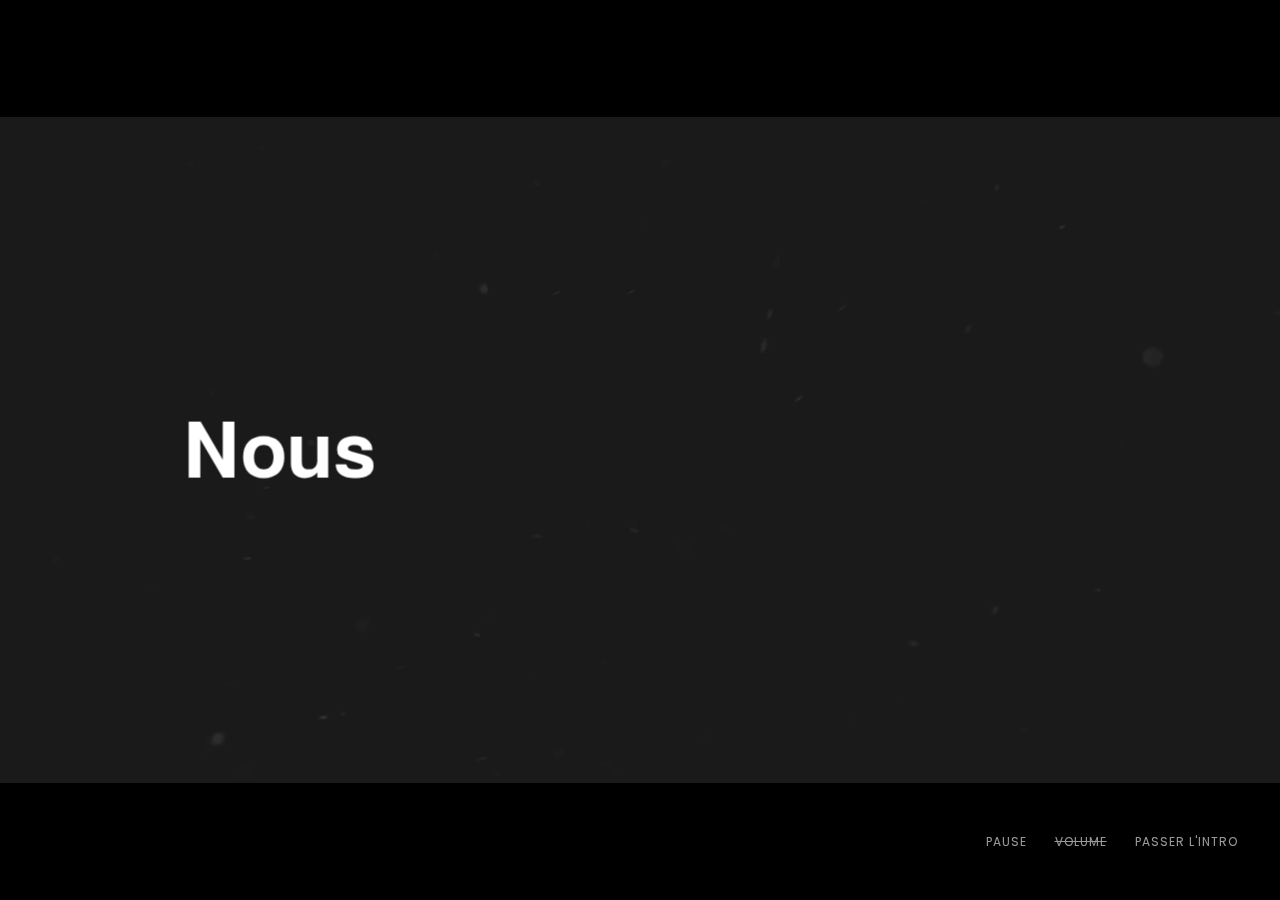
==== FTP/maintenance/index.html @ 2c8d6bbc "almost done only php contact left and links fb etc" ====
﻿<!DOCTYPE html>
<html lang="en">
<head>
<meta http-equiv="Content-Type" content="text/html; charset=UTF-8">
<meta http-equiv="X-UA-Compatible" content="IE=edge">
<meta name="viewport" content="width=device-width, user-scalable=no, initial-scale=1.0, minimum-scale=1.0, maximum-scale=1.0">
<meta name="description" content="Meta descriptions are HTML attributes that provide concise explanations of the contents of web pages. They should optimally be between 150-160 characters.">
<meta name="author" content="SvenCreations">

<!-- Touch icons for android and iOS (Bookmark icons) -->
<link rel="shortcut icon" sizes="196x196" href="images/icons/icon.png">
<link rel="apple-touch-icon" sizes="144x144" href="images/icons/touch-icon-iphone.png">
<link rel="apple-touch-icon" sizes="76x76" href="images/icons/touch-icon-ipad.png">
<link rel="apple-touch-icon" sizes="120x120" href="images/icons/touch-icon-iphone-retina.png">
<link rel="apple-touch-icon" sizes="152x152" href="images/icons/touch-icon-ipad-retina.png">

<!-- Schema.org markup for Google+ and facebook -->
<!-- <meta property="og:title" content="Sven">
<meta property="og:type" content="website" />
<meta property="og:url" content="http://your-website-url.com"/>
<meta property="og:image" content="Use images that are at least 1200 x 630 pixels for the best display on high resolution devices">
<meta property="og:description" content="Sven - Creative Coming Soon Template"> -->

<!-- Schema.org markup for twitter cards(summary_large_image) -->
<!-- <meta name="twitter:card" content="summary_large_image">
<meta name="twitter:site" content="@username">
<meta name="twitter:title" content="Title should be concise and will be truncated at 70 characters.">
<meta name="twitter:description" content="A description that concisely summarizes the content of the page, as appropriate for presentation within a Tweet. Do not re-use the title text as the description, or use this field to describe the general services provided by the website. Description text will be truncated at the word to 200 characters.">
<meta name="twitter:image" content="URL to a unique image representing the content of the page. Do not use a generic image such as your website logo, author photo, or other image that spans multiple pages. Images for this Card should be at least 280px in width, and at least 150px in height. Image must be less than 1MB in size."> -->

<title>CHRIXCODE</title>
<link href="https://maxcdn.bootstrapcdn.com/bootstrap/3.3.7/css/bootstrap.min.css" rel="stylesheet" type="text/css">
<link href="https://maxcdn.bootstrapcdn.com/font-awesome/4.7.0/css/font-awesome.min.css" rel="stylesheet" type="text/css">
<link href="css/combined/sven-essentials.min.css" rel="stylesheet" type="text/css">
<link href="css/combined/page-essentials.min.css" rel="stylesheet" type="text/css">
<link href="css/custom/index-local.css" rel="stylesheet" type="text/css">
<style type="text/css">

body { /* Primary Text Color */
    color: #FFF;
}
.scene-image img { /* To fix images being shown while preloading the teaser */
    opacity: 0;
    visibility: hidden;
}
.bg-white .lt-main { /* Alternating White BG Scenes - Text Color */
    color: #000;
}
.lt-main.tint-bl { /* Image Scene Text Color */
    color: #000;
}
</style>

<!-- HTML5 shim and Respond.js for IE8 support of HTML5 elements and media queries -->
<!--[if lt IE 9]>
<script src="https://oss.maxcdn.com/html5shiv/3.7.2/html5shiv.min.js"></script>
<script src="https://oss.maxcdn.com/respond/1.4.2/respond.min.js"></script>
<![endif]-->
</head>
<body class="generator">

<!-- =================================================================
Stomp - Typographic Intro Scenes
================================================================== -->
<div id="stomp-intro" class="sven-container" data-enable-sound="music/test13.mp3" data-redirect="ComingSoon/index.php" data-letterboxing="yes" data-secondary-bg="#FFF" data-secondary-tinge="#000" data-primary-tinge="#FFF">

	<div id="scene-1" class="sven-slide" data-scene-video="video/Particles.mp4" data-video-type="html5" data-video-loop="true" data-auto-stop-video="true">
		<div class="content-container">
			<h1 class="lt-main" data-sin="animation: stomp-fx1-in" data-sout="animation: stomp-fx1-out">
				Nous arrivons bientôt sur
			</h1>
		</div>
	</div>

	<div id="scene-2" class="sven-slide bg-white">
		<div class="content-container">
			<h1 class="lt-main" data-sin="animation: stomp-fx2-in" data-sout="animation: stomp-fx2-out">
				le WEB
			</h1>
		</div>
	</div>

	<div id="scene-3" class="sven-slide" data-freeze-time="0.12">
		<div class="content-container">
			<h1 class="lt-main" data-sin="animation: stomp-fx3-in">
				une
			</h1>
		</div>
	</div>

	<div id="scene-4" class="sven-slide">
		<div class="content-container">
			<h1 class="lt-main" data-sin="animation: stomp-fx4">
				Expérience<br>Unique
			</h1>
		</div>
	</div>

	<div id="scene-5" class="sven-slide">
		<div class="content-container">
			<h1 class="lt-main" data-sin="animation: stomp-fx5-in" data-sout="animation: stomp-fx5-out">
				qui
			</h1>
		</div>
	</div>

	<div id="scene-6" class="sven-slide bg-white">
		<div class="content-container">
			<h1 class="lt-main" data-sin="animation: stomp-fx6-in">
				vous
			</h1>
		</div>
	</div>

	<div id="scene-7" class="sven-slide bg-white">
		<div class="content-container">
			<h1 class="lt-main" data-sin="animation: stomp-fx7" >
				lance<br>à<br>créer
			</h1>
		</div>
	</div>

	<div id="scene-8" class="sven-slide">
		<div class="content-container">
			<h1 class="lt-main" data-sin="animation: stomp-fx5-in" data-sout="animation: stomp-fx8-out">
				votre
			</h1>
		</div>
	</div>

	<div id="scene-9" class="sven-slide" data-freeze-time="0.24">
		<div class="content-container">
			<h1 class="lt-main" data-sin="animation: stomp-fx9-in">
				Site Internet avec un Design
			</h1>
		</div>
	</div>

	<div id="scene-10" class="sven-slide bg-white">
		<div class="content-container">
			<h1 class="lt-main font2x" data-sin="animation: stomp-fx10-in" data-sout="animation: stomp-fx10-out">
				totalement
			</h1>
		</div>
	</div>

	<div id="scene-11" class="sven-slide">
		<div class="content-container">
			<h1 class="lt-main" data-sin="animation: stomp-fx11-in" data-sout="animation: stomp-fx11-out">
				refait!
			</h1>
		</div>
	</div>

	<div id="scene-12" class="sven-slide">
		<div class="content-container">
			<h1 class="lt-main" data-sin="animation: stomp-fx12">
				Bénéficiez<br>d'un<br>accompagnement
			</h1>
		</div>
	</div>

	<div id="scene-13" class="sven-slide">
		<div class="content-container">
			<h1 class="lt-main" data-sin="animation: stomp-fx13-in" data-sout="animation: stomp-fx13-out">
				tout
			</h1>
		</div>
	</div>

	<div id="scene-14" class="sven-slide bg-white">
		<div class="content-container">
			<h1 class="lt-main" data-sin="animation: stomp-fx14-in" data-sout="animation: stomp-fx14-out">
				au
			</h1>
		</div>
	</div>

	<div id="scene-15" class="sven-slide">
		<div class="content-container">
			<h1 class="lt-main" data-sin="animation: stomp-fx4">
				long<br>de
			</h1>
		</div>
	</div>

	<div id="scene-16" class="sven-slide">
		<div class="content-container">
			<h1 class="lt-main" data-sin="animation: stomp-fx16-in" data-sout="animation: stomp-fx16-out">
				votre
			</h1>
		</div>
	</div>

	<div id="scene-18" class="sven-slide bg-white" data-freeze-time="0.04">
		<div class="content-container">
			<h1 class="lt-main font2x" data-sin="animation: stomp-fx18-in">
				projet!
			</h1>
		</div>
	</div>

	<div id="scene-19" class="sven-slide" data-freeze-time="0.08">
		<div class="content-container">
			<h1 class="lt-main font2x" data-sin="animation: stomp-fx19-in">
				Logo
			</h1>
		</div>
	</div>

	<div id="scene-20" class="sven-slide">
		<div class="content-container">
			<h1 class="lt-main" data-sin="animation: stomp-fx20">
				Flyers<br>Référencement Web
			</h1>
		</div>
	</div>

	<div id="scene-21" class="sven-slide" data-freeze-time="0.08">
		<div class="content-container">
			<h1 class="lt-main" data-sin="animation: stomp-fx21-in">
				Une communauté
			</h1>
		</div>
	</div>

	<div id="scene-22" class="sven-slide">
		<div class="content-container">
			<h1 class="lt-main" data-sin="animation: stomp-fx22">
				de<br>web
			</h1>
		</div>
	</div>

	<div id="scene-23" class="sven-slide" data-freeze-time="0.08">
		<div class="content-container">
			<h1 class="lt-main" data-sin="animation: stomp-fx23-in">
				Manager
			</h1>
		</div>
	</div>

	<div id="scene-24" class="sven-slide">
		<div class="content-container">
			<h1 class="lt-main" data-sin="animation: stomp-fx24">
				vous<br>guide<br>vers<br>la<br>création
			</h1>
		</div>
	</div>

	<div id="scene-25" class="sven-slide" data-trans="none" data-pursue-video="yes" data-scene-image="images/local/scene-25.jpg" data-freeze-time="0.04">
		<div class="content-container">
			<h1 class="lt-main font2x tint-bl" data-sin="animation: stomp-fx25-in">
				Facebook
			</h1>
		</div>
	</div>

	<div id="scene-26" class="sven-slide" data-freeze-time="0.08">
		<div class="content-container">
			<h1 class="lt-main font2x" data-sin="animation: stomp-fx26-in">
				et
			</h1>
		</div>
	</div>

	<div id="scene-27" class="sven-slide">
		<div class="content-container">
			<h1 class="lt-main" data-sin="animation: stomp-fx27">
				Instragram<br>
			</h1>
		</div>
	</div>

	<div id="scene-28" class="sven-slide" data-freeze-time="0.04">
		<div class="content-container">
			<h1 class="lt-main font2x" data-sin="animation: stomp-fx28-in">
				ne
			</h1>
		</div>
	</div>

	<div id="scene-29" class="sven-slide" data-freeze-time="0.08">
		<div class="content-container">
			<h1 class="lt-main font2x" data-sin="animation: stomp-fx29-in">
				tartez
			</h1>
		</div>
	</div>

	<div id="scene-30" class="sven-slide">
		<div class="content-container">
			<h1 class="lt-main" data-sin="animation: stomp-fx30">
				pas!<br>Vous
			</h1>
		</div>
	</div>

	<div id="scene-31" class="sven-slide" data-freeze-time="0.08">
		<div class="content-container">
			<h1 class="lt-main" data-sin="animation: stomp-fx31-in">
				Les
			</h1>
		</div>
	</div>

	<div id="scene-32" class="sven-slide">
		<div class="content-container">
			<h1 class="lt-main" data-sin="animation: stomp-fx32">
				Entrepreneurs<br>On<br>vous<br>aide
			</h1>
		</div>
	</div>

	<div id="scene-33" class="sven-slide" data-freeze-time="0.04">
		<div class="content-container">
			<h1 class="lt-main font2x" data-sin="animation: stomp-fx33-in">
				à
			</h1>
		</div>
	</div>

	<div id="scene-34" class="sven-slide" data-freeze-time="0.08">
		<div class="content-container">
			<h1 class="lt-main font2x" data-sin="animation: stomp-fx34-in">
				gérer
			</h1>
		</div>
	</div>

	<div id="scene-35" class="sven-slide">
		<div class="content-container">
			<h1 class="lt-main" data-sin="animation: stomp-fx35">
				votre
			</h1>
		</div>
	</div>

	<div id="scene-36" class="sven-slide" data-freeze-time="0.04">
		<div class="content-container">
			<h1 class="lt-main" data-sin="animation: stomp-fx36-in">
				Comptabilité
			</h1>
		</div>
	</div>

	<div id="scene-37" class="sven-slide bg-white">
		<div class="content-container">
			<h1 class="lt-main" data-sin="animation: stomp-fx37-in" data-sout="animation: stomp-fx37-out">
				en vous proposons des
			</h1>
		</div>
	</div>

	<div id="scene-38" class="sven-slide" data-freeze-time="0.12">
		<div class="content-container">
			<h1 class="lt-main" data-sin="animation: stomp-fx38-in">
				Sites
			</h1>
		</div>
	</div>

	<div id="scene-39" class="sven-slide">
		<div class="content-container">
			<h1 class="lt-main" data-sin="animation: stomp-fx39">
				de<br>Gestions
			</h1>
		</div>
	</div>

	<div id="scene-40" class="sven-slide bg-white">
		<div class="content-container">
			<h1 class="lt-main" data-sin="animation: stomp-fx40">
				et
			</h1>
		</div>
	</div>

	<div id="scene-41" class="sven-slide">
		<div class="content-container">
			<h1 class="lt-main" data-sin="animation: stomp-fx41-in">
				de
			</h1>
		</div>
	</div>

	<div id="scene-42" class="sven-slide bg-white">
		<div class="content-container">
			<h1 class="lt-main font2x" data-sin="animation: stomp-fx42-in">
				Logiciel
			</h1>
		</div>
	</div>

	<div id="scene-43" class="sven-slide" data-freeze-time="0.08">
		<div class="content-container">
			<h1 class="lt-main font2x" data-sin="animation: stomp-fx26-in">
				d'encaissement.
			</h1>
		</div>
	</div>

	<div id="scene-44" class="sven-slide">
		<div class="content-container">
			<h1 class="lt-main" data-sin="animation: stomp-fx44">
				Alors,<br>vous<br>êtes<br>prêt<br>?
			</h1>
		</div>
	</div>

	<div id="scene-45" class="sven-slide" data-freeze-time="0.04">
		<div class="content-container">
			<h1 class="lt-main" data-sin="animation: stomp-fx45-in">
				On
			</h1>
		</div>
	</div>

	<div id="scene-46" class="sven-slide" data-freeze-time="0.04">
		<div class="content-container">
			<h1 class="lt-main" data-sin="animation: stomp-fx46-in">
				vous
			</h1>
		</div>
	</div>

	<div id="scene-47" class="sven-slide bg-white">
		<div class="content-container">
			<h1 class="lt-main font2x" data-sin="animation: stomp-fx47">
				lance<br>dans<br>une
			</h1>
		</div>
	</div>

	<div id="scene-48" class="sven-slide" data-freeze-time="0.12">
		<div class="content-container">
			<h1 class="lt-main" data-sin="animation: stomp-fx48-in">
				Aventure
			</h1>
		</div>
	</div>

	<div id="scene-49" class="sven-slide">
		<div class="content-container">
			<h1 class="lt-main" data-sin="animation: stomp-fx49">
				Inoubliable
			</h1>
		</div>
	</div>

	<div id="scene-50" class="sven-slide">
		<div class="content-container">
			<h1 class="lt-main font2x" data-sin="animation: stomp-fx50-in">
				tout
			</h1>
		</div>
	</div>

	<div id="scene-51" class="sven-slide bg-white" data-freeze-time="0.04">
		<div class="content-container">
			<h1 class="lt-main font4x" data-sin="animation: stomp-fx51-in">
				en
			</h1>
		</div>
	</div>

	<div id="scene-52" class="sven-slide">
		<div class="content-container">
			<h1 class="lt-main font2x" data-sin="animation: stomp-fx52-in">
				restons
			</h1>
		</div>
	</div>

	<div id="scene-53" class="sven-slide">
		<div class="content-container">
			<h1 class="lt-main" data-sin="animation: stomp-fx53">
				disposé
			</h1>
		</div>
	</div>

	<div id="scene-54" class="sven-slide" data-freeze-time="0.04">
		<div class="content-container">
			<h1 class="lt-main" data-sin="animation: stomp-fx54-in">
				et
			</h1>
		</div>
	</div>

	<div id="scene-55" class="sven-slide bg-white" data-freeze-time="0.04">
		<div class="content-container">
			<h1 class="lt-main font2x" data-sin="animation: stomp-fx55-in">
				à
			</h1>
		</div>
	</div>

	<div id="scene-56" class="sven-slide" data-freeze-time="0.04">
		<div class="content-container">
			<h1 class="lt-main" data-sin="animation: stomp-fx56-in">
				l'écoute!
			</h1>
		</div>
	</div>

	<div id="scene-57" class="sven-slide" data-freeze-time="0.04">
		<div class="content-container">
			<h1 class="lt-main" data-sin="animation: stomp-fx57-in">
				Maintenant
			</h1>
		</div>
	</div>

	<div id="scene-58" class="sven-slide" data-freeze-time="0.04">
		<div class="content-container">
			<h1 class="lt-main" data-sin="animation: stomp-fx58-in">
				Restons
			</h1>
		</div>
	</div>

	<div id="scene-59" class="sven-slide" data-freeze-time="0.04">
		<div class="content-container">
			<h1 class="lt-main" data-sin="animation: stomp-fx59-in">
				Tous
			</h1>
		</div>
	</div>

	<div id="scene-60" class="sven-slide bg-white" data-freeze-time="0.04">
		<div class="content-container">
			<h1 class="lt-main font2x" data-sin="animation: stomp-fx60-in">
				Connectés
			</h1>
		</div>
	</div>

	<div id="scene-61" class="sven-slide bg-white" data-freeze-time="0.04">
		<div class="content-container">
			<h1 class="lt-main" data-sin="animation: stomp-fx61-in">
				Sur
			</h1>
		</div>
	</div>

	<div id="scene-62" class="sven-slide" data-freeze-time="0.04">
		<div class="content-container">
			<h1 class="lt-main" data-sin="animation: stomp-fx62-in">
				le
			</h1>
		</div>
	</div>

	<div id="scene-63" class="sven-slide bg-white" data-freeze-time="0.04">
		<div class="content-container">
			<h1 class="lt-main font2x" data-sin="animation: stomp-fx63-in">
				WEB
			</h1>
		</div>
	</div>

	<div id="scene-64" class="sven-slide" data-freeze-time="0.04">
		<div class="content-container">
			<h1 class="lt-main" data-sin="animation: stomp-fx61-in">
				la
			</h1>
		</div>
	</div>

	<div id="scene-65" class="sven-slide bg-white" data-freeze-time="0.04">
		<div class="content-container">
			<h1 class="lt-main" data-sin="animation: stomp-fx62-in">
				Solution
			</h1>
		</div>
	</div>

	<div id="scene-66" class="sven-slide">
		<div class="content-container">
			<h1 class="lt-main font2x" data-sin="animation: stomp-fx66-in">
                    <img class="tf-logo" src="images/test.png" alt="RyzenCode"/>
			</h1>
		</div>
	</div>

</div>

<!-- =================================================================
Splash page content (If autostart is set to false)
================================================================== -->
<div class="splash-page abs-fs vflow bg-cover">
	<div class="sven-scene halign-center">
		<div class="centered center-center">
			<p>Develop by .CXC</p>
			<p style="margin-bottom: 0"><a class="st-btn btn-fill play-button"></a></p>
		</div>
	</div>
</div>

<!-- =================================================================
Preloader Instance
================================================================== -->
<div class="loader-container">
	<div class="abs-center">
		<div class="sk-double-bounce">
			<div class="sk-child sk-double-bounce1"></div>
			<div class="sk-child sk-double-bounce2"></div>
		</div>
	</div>
	<div class="sound-info text-center">
		<p><img src="images/sound.png" alt="Enable Sound" width="32" height="32"/><br/>Appuyez/Cliquez n'importe où pour précharger le son <br/> pour une expérience optimale</p>
	</div>
</div>

<!-- =================================================================
Player Controls (Footer)
================================================================== -->
<div class="pl-wrapper vflow">
	<div class="pl-controls">
		<ul>
			<li><a class="pl-play">JOUER</a></li>
			<li><a class="pl-sound">VOLUME</a></li>
			<li><a class="pl-skip">PASSER L'INTRO</a></li>
		</ul>
	</div>
</div>


<!-- =================================================================
Compiled JS plugins
================================================================== -->
<script src="https://ajax.googleapis.com/ajax/libs/jquery/1.12.4/jquery.min.js"></script>
<script src="https://maxcdn.bootstrapcdn.com/bootstrap/3.3.7/js/bootstrap.min.js"></script>
<script src="js/combined/html5-video.min.js"></script>
<script src="js/combined/sven-essentials.min.js"></script>
<script src="js/combined/stomp-motion.min.js"></script>
<script src="js/main-redirect.js"></script>


</body>
</html>
---- FTP/maintenance/css/combined/sven-essentials.min.css ----
#big-video-wrap{overflow:hidden;position:fixed;height:100%;width:100%;top:0;left:0;opacity:1}#big-video-vid,#big-video-image{position:absolute}#big-video-control-container{position:fixed;bottom:0;padding:10px;width:100%;background:rgba(0,0,0,.25);-webkit-transition-duration:.6s;-moz-transition-duration:.6s;-ms-transition-duration:.6s;-o-transition-duration:.6s;transition-duration:.6s}#big-video-control{width:100%;height:16px;position:relative}#big-video-control-middle{margin:0 56px 0 24px}#big-video-control-bar{width:100%;height:16px;position:relative;cursor:pointer}#big-video-control-progress{position:absolute;top:7px;height:3px;width:0;background:#fff}#big-video-control-track{position:absolute;top:8px;height:1px;width:100%;background:#fff}#big-video-control-bound-left{left:0}#big-video-control-bound-right{right:-1px}#big-video-control-track .ui-slider-handle{opacity:0}#big-video-control-playhead{left:30%}#big-video-control-play{position:absolute;top:0;left:0;height:16px;width:16px;background-image:url('bigvideo.png')}#big-video-control-timer{position:absolute;top:1px;right:0;color:#fff;font-size:11px}#big-video-control-playhead,#big-video-control-bound-left,#big-video-control-bound-right{position:absolute;top:0;height:16px;width:1px;background:#fff}#big-video-control .ui-slider-handle{border-left:solid 1px #fff;width:16px;height:16px;position:absolute;top:-8px}.transparent{-ms-filter:"alpha(opacity=0)";filter:alpha(opacity=0);-moz-opacity:0;-khtml-opacity:0;opacity:0}.vjs-big-play-button,.vjs-error-display,.vjs-control-bar,.vjs-hidden,.vjs-caption-settings{display:none!important}.abs-fs{position:absolute;top:0;left:0;overflow:hidden;width:100%;height:100%;padding:0;margin:0;background:none transparent}.abs-center{position:absolute;top:50%;left:50%;-ms-transform:translate(-50%,-50%);-webkit-transform:translate(-50%,-50%);-moz-transform:translate(-50%,-50%);-o-transform:translate(-50%,-50%);transform:translate(-50%,-50%)}.abs-vcenter{position:absolute;top:50%;left:0;-ms-transform:translateY(-50%);-webkit-transform:translateY(-50%);-moz-transform:translateY(-50%);-o-transform:translateY(-50%);transform:translateY(-50%)}.bg-cover{background-position:center center;background-repeat:no-repeat;-webkit-background-size:cover;-moz-background-size:cover;-o-background-size:cover;background-size:cover}.gpu-hack{-webkit-perspective:1000px;-moz-perspective:1000px;perspective:1000px;-webkit-transform:translateZ(0);-moz-transform:translateZ(0);transform:translateZ(0);-webkit-backface-visibility:hidden;-moz-backface-visibility:hidden;backface-visibility:hidden}#preloadjs-container{left:0;bottom:0}.tof-fix::before{content:"";display:block;margin-left:-100%}.tof-fix::after{content:"";display:block;margin-right:-100%}.sven-wrapper{z-index:0}.sven-wrapper,.sven-container{position:relative;overflow:hidden;width:100%;height:100%;padding:0;margin:0}.sven-container{z-index:2}.black-bg{z-index:4;opacity:0;visibility:hidden;background:none #000}.color-wrapper{z-index:-2}.sven-slide{position:relative;z-index:1;width:100%;height:100%;visibility:hidden}.sven-scene{position:relative;z-index:2;width:100%;height:100%;text-align:center;white-space:nowrap}.sven-scene:before{content:'';display:inline-block;height:100%;margin-right:-0.25em;vertical-align:middle}.centered{position:relative;z-index:1;display:inline-block;max-width:80%;vertical-align:middle}.halign-left{text-align:left}.halign-right{text-align:right}.halign-center{text-align:center}.content-container{position:relative;visibility:hidden;white-space:normal;-webkit-backface-visibility:hidden;-moz-backface-visibility:hidden;backface-visibility:hidden}.single-image,.scene-image{position:absolute!important}.scene-image>*{-webkit-backface-visibility:hidden;-moz-backface-visibility:hidden;backface-visibility:hidden;-webkit-perspective:1000px;-moz-perspective:1000px;perspective:1000px;outline:1px solid transparent}.scene-image img{width:100%;height:100%;object-fit:cover;object-position:50% 50%}.slideshow-wrapper{z-index:0}.video-wrapper{z-index:-1}.YTPOverlay,.bv-overlay{opacity:.3;background:none #000}.preview-image{opacity:0;visibility:hidden}#big-video-wrap{visibility:hidden}.mbYTP_wrapper{opacity:0;-webkit-transition:opacity 2s!important;-moz-transition:opacity 2s!important;-o-transition:opacity 2s!important;transition:opacity 2s!important}.splash-wrapper{z-index:5}.splash-page{display:none}.right-bottom,.bottom-right{right:2%;bottom:7%;vertical-align:bottom}.right-top,.top-right{right:2%;top:7%;vertical-align:top}.right-center,.center-right{right:2%;vertical-align:middle}.left-top,.top-left{left:2%;top:7%;vertical-align:top}.left-bottom,.bottom-left{left:2%;bottom:7%;vertical-align:bottom}.left-center,.center-left{left:2%;vertical-align:middle}.center-top,.top-center{top:7%;vertical-align:top}.center-bottom,.bottom-center{bottom:7%;vertical-align:bottom}.place-left{top:0;left:0;right:auto!important;text-align:left}.place-right{top:0;right:0;left:auto!important;text-align:right}.place-center{top:0;left:0!important;right:0!important;margin-left:auto!important;margin-right:auto!important;text-align:center}.pl-wrapper{position:absolute;z-index:1;left:0;bottom:0;width:100%;height:13%}.pl-controls{position:relative;width:94%;height:100%;margin:0 auto;text-align:right}.pl-controls:before{content:'';display:inline-block;height:100%;margin-right:-0.25em;vertical-align:middle}.pl-controls ul{display:inline-block;margin:0!important;list-style:none}.pl-controls li{display:inline-block;margin-right:8px}.pl-controls li:last-child{margin-right:0}.pl-controls a{position:relative;opacity:.6;padding:0 4px;color:#FFF;font-size:12px;letter-spacing:1px;text-decoration:none;cursor:pointer}.pl-controls a:hover{opacity:1}.pl-controls a.strike{text-decoration:line-through!important}.pl-controls .highlight{-webkit-animation-name:greenPulse;animation-name:greenPulse;-webkit-animation-duration:2s;animation-duration:2s;-webkit-animation-iteration-count:infinite;animation-iteration-count:infinite;padding:0 8px;border-radius:4px}@-webkit-keyframes greenPulse{from{background-color:#749a02;-webkit-box-shadow:0 0 9px #333}50%{background-color:#91bd09;-webkit-box-shadow:0 0 18px #91bd09}to{background-color:#749a02;-webkit-box-shadow:0 0 9px #333}}@keyframes greenPulse{from{background-color:#749a02;-webkit-box-shadow:0 0 9px #333}50%{background-color:#91bd09;-webkit-box-shadow:0 0 18px #91bd09}to{background-color:#749a02;-webkit-box-shadow:0 0 9px #333}}.build-details{position:fixed;z-index:10;bottom:0;right:0;opacity:1;padding:8px 12px 5px 15px;border-top-left-radius:5px;background:none #2b3242!important;color:#fff!important;font-size:8px;letter-spacing:1px;text-transform:uppercase}.build-details span{display:inline-block;padding-left:3px;font-size:11px;font-weight:600;letter-spacing:normal;vertical-align:baseline}.loader-container{position:absolute;z-index:6;top:0;left:0;overflow:hidden;width:100%;height:100%;background:none #000}.loader-ie9 .loader-container .abs-center>div:after{content:'LOADING';display:block;position:absolute;top:100%;left:50%;-ms-transform:translateX(-50%);-webkit-transform:translateX(-50%);-moz-transform:translateX(-50%);-o-transform:translateX(-50%);transform:translateX(-50%)}.sk-double-bounce{position:relative;width:40px;height:40px;margin:0 auto}.sk-double-bounce .sk-child{position:absolute;top:0;left:0;opacity:.6;width:100%;height:100%;border-radius:50%;background-color:#333;-webkit-animation:sk-doubleBounce 2s infinite ease-in-out;animation:sk-doubleBounce 2s infinite ease-in-out}.sk-double-bounce .sk-double-bounce2{-webkit-animation-delay:-1.0s;animation-delay:-1.0s}@-webkit-keyframes sk-doubleBounce{0%,100%{-webkit-transform:scale(0);transform:scale(0)}50%{-webkit-transform:scale(1);transform:scale(1)}}@keyframes sk-doubleBounce{0%,100%{-webkit-transform:scale(0);transform:scale(0)}50%{-webkit-transform:scale(1);transform:scale(1)}}.sound-info{position:absolute;left:0;bottom:18px;display:none;width:100%;font-weight:300;font-size:12px;line-height:18px;color:#FFF}.sound-info p{padding:18px 0}#summary-handle,#summary-container{display:none;-webkit-transition:left .4s;-moz-transition:left .4s;-o-transition:left .4s;transition:left .4s}#summary-handle{position:fixed;z-index:999;top:200px;width:40px;height:40px;border:1px solid #f1f1f1;-webkit-border-radius:0 3px 3px 0;-moz-border-radius:0 3px 3px 0;border-radius:0 3px 3px 0;background:none #fff;line-height:40px;text-align:center;cursor:pointer}#summary-handle{left:-5px}#summary-handle.active{left:220px}#summary-handle i{display:block;width:40px;height:40px;color:#60d8ff;font-size:1.25em;line-height:40px}#summary-container{position:fixed;z-index:998;top:160px;width:220px;min-height:200px;height:auto!important;height:200px;border:1px solid #f1f1f1;background:none #fff;color:#555;text-align:left;-webkit-border-radius:0 3px 3px 0;-moz-border-radius:0 3px 3px 0;border-radius:0 3px 3px 0}#summary-container{left:-225px}#summary-handle.active+#summary-container{left:0}#summary-container p{line-height:1.5}#summary-container .animation-name{text-decoration:underline}#summary-container .details{padding:10px;margin:0 auto}#particles-js{position:absolute;z-index:1;left:0;top:0;overflow:hidden;width:100%;height:100%}.video-play-button{z-index:6;display:block;-webkit-box-sizing:content-box;-moz-box-sizing:content-box;box-sizing:content-box;width:80px;height:80px;-webkit-border-radius:50%;-moz-border-radius:50%;border-radius:50%;text-align:center;cursor:pointer;-ms-transform:scale(0.65);-webkit-transform:scale(0.65);-moz-transform:scale(0.65);-o-transform:scale(0.65);transform:scale(0.65)}.video-play-button:before,.video-play-button:after{content:"";position:absolute;top:50%;left:50%;display:block;width:80px;height:80px;-webkit-border-radius:50%;-moz-border-radius:50%;border-radius:50%;-ms-transform:translateX(-50%) translateY(-50%);-webkit-transform:translateX(-50%) translateY(-50%);-moz-transform:translateX(-50%) translateY(-50%);-o-transform:translateX(-50%) translateY(-50%);transform:translateX(-50%) translateY(-50%)}.video-play-button:before{z-index:0;background:none #ba1f24;-webkit-animation:pulse-border 1500ms ease-out infinite;-moz-animation:pulse-border 1500ms ease-out infinite;-o-animation:pulse-border 1500ms ease-out infinite;animation:pulse-border 1500ms ease-out infinite}.video-play-button:after{z-index:1;background:none #fa183d;-webkit-transition:all 200ms;-moz-transition:all 200ms;-o-transition:all 200ms;transition:all 200ms}.video-play-button:hover:after{opacity:.8}.video-play-button span{position:relative;z-index:3;top:50%;display:block;color:#fff;font-size:22px;font-weight:600;text-align:center;-ms-transform:translateY(-50%);-webkit-transform:translateY(-50%);-moz-transform:translateY(-50%);-o-transform:translateY(-50%);transform:translateY(-50%)}@-webkit-keyframes pulse-border{0%{opacity:1;-webkit-transform:translateX(-50%) translateY(-50%) translateZ(0) scale(1)}100%{opacity:0;-webkit-transform:translateX(-50%) translateY(-50%) translateZ(0) scale(1.5)}}@-moz-keyframes pulse-border{0%{opacity:1;-moz-transform:translateX(-50%) translateY(-50%) translateZ(0) scale(1)}100%{opacity:0;-moz-transform:translateX(-50%) translateY(-50%) translateZ(0) scale(1.5)}}@-o-keyframes pulse-border{0%{opacity:1;-o-transform:translateX(-50%) translateY(-50%) translateZ(0) scale(1)}100%{opacity:0;-o-transform:translateX(-50%) translateY(-50%) translateZ(0) scale(1.5)}}@keyframes pulse-border{0%{opacity:1;transform:translateX(-50%) translateY(-50%) translateZ(0) scale(1)}100%{opacity:0;transform:translateX(-50%) translateY(-50%) translateZ(0) scale(1.5)}}.lbox-top,.lbox-bottom{position:absolute;z-index:3;left:0;top:0;width:100%;height:13%;background:none #000}.lbox-bottom{top:auto;bottom:0}.revealer{position:absolute;z-index:4;left:0;top:0;width:100%;height:100%;background:none #ef0d33;-ms-transform:translateX(-100%);-webkit-transform:translateX(-100%);-moz-transform:translateX(-100%);-o-transform:translateX(-100%);transform:translateX(-100%)}.lt-main{font-size:1.75em;font-weight:100}.lt-sub{position:relative;z-index:1;padding:4px;color:#000;font-size:1.082em;font-weight:300}.bt-container{position:absolute;z-index:1;top:0;left:0;width:100%;height:100%;opacity:.12}.bt-wrapper{position:relative;width:80%;height:100%;margin:0 auto}.bt-container h1{font-weight:700;white-space:nowrap}.s-char{-webkit-backface-visibility:hidden;-moz-backface-visibility:hidden;backface-visibility:hidden;-webkit-perspective:1000px;-moz-perspective:1000px;perspective:1000px;outline:1px solid transparent}svg#ffblur{position:absolute;left:0;top:0;width:0;height:0}@media only screen and (min-width :768px){.lt-main{font-size:2.5em}.lt-sub{font-size:1.545em}.video-play-button{-ms-transform:scale(0.75);-webkit-transform:scale(0.75);-moz-transform:scale(0.75);-o-transform:scale(0.75);transform:scale(0.75)}#summary-handle,#summary-container{display:block}}@media only screen and (min-width :992px){.lt-main{font-size:3.125em}.lt-sub{font-size:1.931em}}@media only screen and (min-width :1200px){.lt-main{font-size:4.25em}.lt-sub{font-size:2.627em}.video-play-button{-ms-transform:scale(0.85);-webkit-transform:scale(0.85);-moz-transform:scale(0.85);-o-transform:scale(0.85);transform:scale(0.85)}.build-details{font-size:10px}.build-details span{font-size:14px}}@media only screen and (min-width :1824px){.lt-main{font-size:5.25em}.lt-sub{font-size:3.245em}.video-play-button{-ms-transform:scale(1);-webkit-transform:scale(1);-moz-transform:scale(1);-o-transform:scale(1);transform:scale(1)}}
---- FTP/maintenance/css/combined/page-essentials.min.css ----
.mCustomScrollbar{-ms-touch-action:pinch-zoom;touch-action:pinch-zoom}.mCustomScrollbar.mCS_no_scrollbar,.mCustomScrollbar.mCS_touch_action{-ms-touch-action:auto;touch-action:auto}.mCustomScrollBox{position:relative;overflow:hidden;height:100%;max-width:100%;outline:0;direction:ltr}.mCSB_container{overflow:hidden;width:auto;height:auto}.mCSB_inside>.mCSB_container{margin-right:30px}.mCSB_container.mCS_no_scrollbar_y.mCS_y_hidden{margin-right:0}.mCS-dir-rtl>.mCSB_inside>.mCSB_container{margin-right:0;margin-left:30px}.mCS-dir-rtl>.mCSB_inside>.mCSB_container.mCS_no_scrollbar_y.mCS_y_hidden{margin-left:0}.mCSB_scrollTools{position:absolute;width:16px;height:auto;left:auto;top:0;right:0;bottom:0}.mCSB_outside+.mCSB_scrollTools{right:-26px}.mCS-dir-rtl>.mCSB_inside>.mCSB_scrollTools,.mCS-dir-rtl>.mCSB_outside+.mCSB_scrollTools{right:auto;left:0}.mCS-dir-rtl>.mCSB_outside+.mCSB_scrollTools{left:-26px}.mCSB_scrollTools .mCSB_draggerContainer{position:absolute;top:0;left:0;bottom:0;right:0;height:auto}.mCSB_scrollTools a+.mCSB_draggerContainer{margin:20px 0}.mCSB_scrollTools .mCSB_draggerRail{width:2px;height:100%;margin:0 auto;-webkit-border-radius:16px;-moz-border-radius:16px;border-radius:16px}.mCSB_scrollTools .mCSB_dragger{cursor:pointer;width:100%;height:30px;z-index:1}.mCSB_scrollTools .mCSB_dragger .mCSB_dragger_bar{position:relative;width:4px;height:100%;margin:0 auto;-webkit-border-radius:16px;-moz-border-radius:16px;border-radius:16px;text-align:center}.mCSB_scrollTools_vertical.mCSB_scrollTools_onDrag_expand .mCSB_dragger.mCSB_dragger_onDrag_expanded .mCSB_dragger_bar,.mCSB_scrollTools_vertical.mCSB_scrollTools_onDrag_expand .mCSB_draggerContainer:hover .mCSB_dragger .mCSB_dragger_bar{width:12px}.mCSB_scrollTools_vertical.mCSB_scrollTools_onDrag_expand .mCSB_dragger.mCSB_dragger_onDrag_expanded+.mCSB_draggerRail,.mCSB_scrollTools_vertical.mCSB_scrollTools_onDrag_expand .mCSB_draggerContainer:hover .mCSB_draggerRail{width:8px}.mCSB_scrollTools .mCSB_buttonUp,.mCSB_scrollTools .mCSB_buttonDown{display:block;position:absolute;height:20px;width:100%;overflow:hidden;margin:0 auto;cursor:pointer}.mCSB_scrollTools .mCSB_buttonDown{bottom:0}.mCSB_horizontal.mCSB_inside>.mCSB_container{margin-right:0;margin-bottom:30px}.mCSB_horizontal.mCSB_outside>.mCSB_container{min-height:100%}.mCSB_horizontal>.mCSB_container.mCS_no_scrollbar_x.mCS_x_hidden{margin-bottom:0}.mCSB_scrollTools.mCSB_scrollTools_horizontal{width:auto;height:16px;top:auto;right:0;bottom:0;left:0}.mCustomScrollBox+.mCSB_scrollTools.mCSB_scrollTools_horizontal,.mCustomScrollBox+.mCSB_scrollTools+.mCSB_scrollTools.mCSB_scrollTools_horizontal{bottom:-26px}.mCSB_scrollTools.mCSB_scrollTools_horizontal a+.mCSB_draggerContainer{margin:0 20px}.mCSB_scrollTools.mCSB_scrollTools_horizontal .mCSB_draggerRail{width:100%;height:2px;margin:7px 0}.mCSB_scrollTools.mCSB_scrollTools_horizontal .mCSB_dragger{width:30px;height:100%;left:0}.mCSB_scrollTools.mCSB_scrollTools_horizontal .mCSB_dragger .mCSB_dragger_bar{width:100%;height:4px;margin:6px auto}.mCSB_scrollTools_horizontal.mCSB_scrollTools_onDrag_expand .mCSB_dragger.mCSB_dragger_onDrag_expanded .mCSB_dragger_bar,.mCSB_scrollTools_horizontal.mCSB_scrollTools_onDrag_expand .mCSB_draggerContainer:hover .mCSB_dragger .mCSB_dragger_bar{height:12px;margin:2px auto}.mCSB_scrollTools_horizontal.mCSB_scrollTools_onDrag_expand .mCSB_dragger.mCSB_dragger_onDrag_expanded+.mCSB_draggerRail,.mCSB_scrollTools_horizontal.mCSB_scrollTools_onDrag_expand .mCSB_draggerContainer:hover .mCSB_draggerRail{height:8px;margin:4px 0}.mCSB_scrollTools.mCSB_scrollTools_horizontal .mCSB_buttonLeft,.mCSB_scrollTools.mCSB_scrollTools_horizontal .mCSB_buttonRight{display:block;position:absolute;width:20px;height:100%;overflow:hidden;margin:0 auto;cursor:pointer}.mCSB_scrollTools.mCSB_scrollTools_horizontal .mCSB_buttonLeft{left:0}.mCSB_scrollTools.mCSB_scrollTools_horizontal .mCSB_buttonRight{right:0}.mCSB_container_wrapper{position:absolute;height:auto;width:auto;overflow:hidden;top:0;left:0;right:0;bottom:0;margin-right:30px;margin-bottom:30px}.mCSB_container_wrapper>.mCSB_container{padding-right:30px;padding-bottom:30px;-webkit-box-sizing:border-box;-moz-box-sizing:border-box;box-sizing:border-box}.mCSB_vertical_horizontal>.mCSB_scrollTools.mCSB_scrollTools_vertical{bottom:20px}.mCSB_vertical_horizontal>.mCSB_scrollTools.mCSB_scrollTools_horizontal{right:20px}.mCSB_container_wrapper.mCS_no_scrollbar_x.mCS_x_hidden+.mCSB_scrollTools.mCSB_scrollTools_vertical{bottom:0}.mCSB_container_wrapper.mCS_no_scrollbar_y.mCS_y_hidden+.mCSB_scrollTools ~ .mCSB_scrollTools.mCSB_scrollTools_horizontal,.mCS-dir-rtl>.mCustomScrollBox.mCSB_vertical_horizontal.mCSB_inside>.mCSB_scrollTools.mCSB_scrollTools_horizontal{right:0}.mCS-dir-rtl>.mCustomScrollBox.mCSB_vertical_horizontal.mCSB_inside>.mCSB_scrollTools.mCSB_scrollTools_horizontal{left:20px}.mCS-dir-rtl>.mCustomScrollBox.mCSB_vertical_horizontal.mCSB_inside>.mCSB_container_wrapper.mCS_no_scrollbar_y.mCS_y_hidden+.mCSB_scrollTools ~ .mCSB_scrollTools.mCSB_scrollTools_horizontal{left:0}.mCS-dir-rtl>.mCSB_inside>.mCSB_container_wrapper{margin-right:0;margin-left:30px}.mCSB_container_wrapper.mCS_no_scrollbar_y.mCS_y_hidden>.mCSB_container{padding-right:0}.mCSB_container_wrapper.mCS_no_scrollbar_x.mCS_x_hidden>.mCSB_container{padding-bottom:0}.mCustomScrollBox.mCSB_vertical_horizontal.mCSB_inside>.mCSB_container_wrapper.mCS_no_scrollbar_y.mCS_y_hidden{margin-right:0;margin-left:0}.mCustomScrollBox.mCSB_vertical_horizontal.mCSB_inside>.mCSB_container_wrapper.mCS_no_scrollbar_x.mCS_x_hidden{margin-bottom:0}.mCSB_scrollTools,.mCSB_scrollTools .mCSB_dragger .mCSB_dragger_bar,.mCSB_scrollTools .mCSB_buttonUp,.mCSB_scrollTools .mCSB_buttonDown,.mCSB_scrollTools .mCSB_buttonLeft,.mCSB_scrollTools .mCSB_buttonRight{-webkit-transition:opacity .2s ease-in-out,background-color .2s ease-in-out;-moz-transition:opacity .2s ease-in-out,background-color .2s ease-in-out;-o-transition:opacity .2s ease-in-out,background-color .2s ease-in-out;transition:opacity .2s ease-in-out,background-color .2s ease-in-out}.mCSB_scrollTools_vertical.mCSB_scrollTools_onDrag_expand .mCSB_dragger_bar,.mCSB_scrollTools_vertical.mCSB_scrollTools_onDrag_expand .mCSB_draggerRail,.mCSB_scrollTools_horizontal.mCSB_scrollTools_onDrag_expand .mCSB_dragger_bar,.mCSB_scrollTools_horizontal.mCSB_scrollTools_onDrag_expand .mCSB_draggerRail{-webkit-transition:width .2s ease-out .2s,height .2s ease-out .2s,margin-left .2s ease-out .2s,margin-right .2s ease-out .2s,margin-top .2s ease-out .2s,margin-bottom .2s ease-out .2s,opacity .2s ease-in-out,background-color .2s ease-in-out;-moz-transition:width .2s ease-out .2s,height .2s ease-out .2s,margin-left .2s ease-out .2s,margin-right .2s ease-out .2s,margin-top .2s ease-out .2s,margin-bottom .2s ease-out .2s,opacity .2s ease-in-out,background-color .2s ease-in-out;-o-transition:width .2s ease-out .2s,height .2s ease-out .2s,margin-left .2s ease-out .2s,margin-right .2s ease-out .2s,margin-top .2s ease-out .2s,margin-bottom .2s ease-out .2s,opacity .2s ease-in-out,background-color .2s ease-in-out;transition:width .2s ease-out .2s,height .2s ease-out .2s,margin-left .2s ease-out .2s,margin-right .2s ease-out .2s,margin-top .2s ease-out .2s,margin-bottom .2s ease-out .2s,opacity .2s ease-in-out,background-color .2s ease-in-out}.mCSB_scrollTools{opacity:.75;filter:alpha(opacity=75);-ms-filter:alpha(opacity=75)}.mCS-autoHide>.mCustomScrollBox>.mCSB_scrollTools,.mCS-autoHide>.mCustomScrollBox ~ .mCSB_scrollTools{opacity:0;filter:alpha(opacity=0);-ms-filter:alpha(opacity=0)}.mCustomScrollbar>.mCustomScrollBox>.mCSB_scrollTools.mCSB_scrollTools_onDrag,.mCustomScrollbar>.mCustomScrollBox ~ .mCSB_scrollTools.mCSB_scrollTools_onDrag,.mCustomScrollBox:hover>.mCSB_scrollTools,.mCustomScrollBox:hover ~ .mCSB_scrollTools,.mCS-autoHide:hover>.mCustomScrollBox>.mCSB_scrollTools,.mCS-autoHide:hover>.mCustomScrollBox ~ .mCSB_scrollTools{opacity:1;filter:alpha(opacity=100);-ms-filter:alpha(opacity=100)}.mCSB_scrollTools .mCSB_draggerRail{background-color:#000;background-color:rgba(0,0,0,0.4);filter:alpha(opacity=40);-ms-filter:alpha(opacity=40)}.mCSB_scrollTools .mCSB_dragger .mCSB_dragger_bar{background-color:#fff;background-color:rgba(255,255,255,0.75);filter:alpha(opacity=75);-ms-filter:alpha(opacity=75)}.mCSB_scrollTools .mCSB_dragger:hover .mCSB_dragger_bar{background-color:#fff;background-color:rgba(255,255,255,0.85);filter:alpha(opacity=85);-ms-filter:alpha(opacity=85)}.mCSB_scrollTools .mCSB_dragger:active .mCSB_dragger_bar,.mCSB_scrollTools .mCSB_dragger.mCSB_dragger_onDrag .mCSB_dragger_bar{background-color:#fff;background-color:rgba(255,255,255,0.9);filter:alpha(opacity=90);-ms-filter:alpha(opacity=90)}.mCSB_scrollTools .mCSB_buttonUp,.mCSB_scrollTools .mCSB_buttonDown,.mCSB_scrollTools .mCSB_buttonLeft,.mCSB_scrollTools .mCSB_buttonRight{background-image:url(mCSB_buttons.png);background-repeat:no-repeat;opacity:.4;filter:alpha(opacity=40);-ms-filter:alpha(opacity=40)}.mCSB_scrollTools .mCSB_buttonUp{background-position:0 0}.mCSB_scrollTools .mCSB_buttonDown{background-position:0 -20px}.mCSB_scrollTools .mCSB_buttonLeft{background-position:0 -40px}.mCSB_scrollTools .mCSB_buttonRight{background-position:0 -56px}.mCSB_scrollTools .mCSB_buttonUp:hover,.mCSB_scrollTools .mCSB_buttonDown:hover,.mCSB_scrollTools .mCSB_buttonLeft:hover,.mCSB_scrollTools .mCSB_buttonRight:hover{opacity:.75;filter:alpha(opacity=75);-ms-filter:alpha(opacity=75)}.mCSB_scrollTools .mCSB_buttonUp:active,.mCSB_scrollTools .mCSB_buttonDown:active,.mCSB_scrollTools .mCSB_buttonLeft:active,.mCSB_scrollTools .mCSB_buttonRight:active{opacity:.9;filter:alpha(opacity=90);-ms-filter:alpha(opacity=90)}/*! PhotoSwipe main CSS by Dmitry Semenov | photoswipe.com | MIT license */.pswp{display:none;position:absolute;width:100%;height:100%;left:0;top:0;overflow:hidden;-ms-touch-action:none;touch-action:none;z-index:1500;-webkit-text-size-adjust:100%;-webkit-backface-visibility:hidden;outline:0}.pswp *{-webkit-box-sizing:border-box;box-sizing:border-box}.pswp img{max-width:none}.pswp--animate_opacity{opacity:.001;will-change:opacity;-webkit-transition:opacity 333ms cubic-bezier(.4,0,.22,1);transition:opacity 333ms cubic-bezier(.4,0,.22,1)}.pswp--open{display:block}.pswp--zoom-allowed .pswp__img{cursor:-webkit-zoom-in;cursor:-moz-zoom-in;cursor:zoom-in}.pswp--zoomed-in .pswp__img{cursor:-webkit-grab;cursor:-moz-grab;cursor:grab}.pswp--dragging .pswp__img{cursor:-webkit-grabbing;cursor:-moz-grabbing;cursor:grabbing}.pswp__bg{position:absolute;left:0;top:0;width:100%;height:100%;background:#000;opacity:0;-webkit-transform:translateZ(0);transform:translateZ(0);-webkit-backface-visibility:hidden;will-change:opacity}.pswp__scroll-wrap{position:absolute;left:0;top:0;width:100%;height:100%;overflow:hidden}.pswp__container,.pswp__zoom-wrap{-ms-touch-action:none;touch-action:none;position:absolute;left:0;right:0;top:0;bottom:0}.pswp__container,.pswp__img{-webkit-user-select:none;-moz-user-select:none;-ms-user-select:none;user-select:none;-webkit-tap-highlight-color:transparent;-webkit-touch-callout:none}.pswp__zoom-wrap{position:absolute;width:100%;-webkit-transform-origin:left top;-ms-transform-origin:left top;transform-origin:left top;-webkit-transition:-webkit-transform 333ms cubic-bezier(.4,0,.22,1);transition:transform 333ms cubic-bezier(.4,0,.22,1)}.pswp__bg{will-change:opacity;-webkit-transition:opacity 333ms cubic-bezier(.4,0,.22,1);transition:opacity 333ms cubic-bezier(.4,0,.22,1)}.pswp--animated-in .pswp__bg,.pswp--animated-in .pswp__zoom-wrap{-webkit-transition:none;transition:none}.pswp__container,.pswp__zoom-wrap{-webkit-backface-visibility:hidden}.pswp__item{position:absolute;left:0;right:0;top:0;bottom:0;overflow:hidden}.pswp__img{position:absolute;width:auto;height:auto;top:0;left:0}.pswp__img--placeholder{-webkit-backface-visibility:hidden}.pswp__img--placeholder--blank{background:#222}.pswp--ie .pswp__img{width:100%!important;height:auto!important;left:0;top:0}.pswp__error-msg{position:absolute;left:0;top:50%;width:100%;text-align:center;font-size:14px;line-height:16px;margin-top:-8px;color:#ccc}.pswp__error-msg a{color:#ccc;text-decoration:underline}/*! PhotoSwipe Default UI CSS by Dmitry Semenov | photoswipe.com | MIT license */.pswp__button{width:44px;height:44px;position:relative;background:0;cursor:pointer;overflow:visible;-webkit-appearance:none;display:block;border:0;padding:0;margin:0;float:right;opacity:.75;-webkit-transition:opacity .2s;transition:opacity .2s;-webkit-box-shadow:none;box-shadow:none}.pswp__button:focus,.pswp__button:hover{opacity:1}.pswp__button:active{outline:0;opacity:.9}.pswp__button::-moz-focus-inner{padding:0;border:0}.pswp__ui--over-close .pswp__button--close{opacity:1}.pswp__button,.pswp__button--arrow--left:before,.pswp__button--arrow--right:before{background:url(../../images/default-skin.png) 0 0 no-repeat;background-size:264px 88px;width:44px;height:44px}@media(-webkit-min-device-pixel-ratio:1.1),(-webkit-min-device-pixel-ratio:1.09375),(min-resolution:105dpi),(min-resolution:1.1dppx){.pswp--svg .pswp__button,.pswp--svg .pswp__button--arrow--left:before,.pswp--svg .pswp__button--arrow--right:before{background-image:url(../../images/default-skin.svg)}.pswp--svg .pswp__button--arrow--left,.pswp--svg .pswp__button--arrow--right{background:0}}.pswp__button--close{background-position:0 -44px}.pswp__button--share{background-position:-44px -44px}.pswp__button--fs{display:none}.pswp--supports-fs .pswp__button--fs{display:block}.pswp--fs .pswp__button--fs{background-position:-44px 0}.pswp__button--zoom{display:none;background-position:-88px 0}.pswp--zoom-allowed .pswp__button--zoom{display:block}.pswp--zoomed-in .pswp__button--zoom{background-position:-132px 0}.pswp--touch .pswp__button--arrow--left,.pswp--touch .pswp__button--arrow--right{visibility:hidden}.pswp__button--arrow--left,.pswp__button--arrow--right{background:0;top:50%;margin-top:-50px;width:70px;height:100px;position:absolute}.pswp__button--arrow--left{left:0}.pswp__button--arrow--right{right:0}.pswp__button--arrow--left:before,.pswp__button--arrow--right:before{content:'';top:35px;background-color:rgba(0,0,0,.3);height:30px;width:32px;position:absolute}.pswp__button--arrow--left:before{left:6px;background-position:-138px -44px}.pswp__button--arrow--right:before{right:6px;background-position:-94px -44px}.pswp__counter,.pswp__share-modal{-webkit-user-select:none;-moz-user-select:none;-ms-user-select:none;user-select:none}.pswp__share-modal{display:block;background:rgba(0,0,0,.5);width:100%;height:100%;top:0;left:0;padding:10px;position:absolute;z-index:1600;opacity:0;-webkit-transition:opacity .25s ease-out;transition:opacity .25s ease-out;-webkit-backface-visibility:hidden;will-change:opacity}.pswp__share-modal--hidden{display:none}.pswp__share-tooltip{z-index:1620;position:absolute;background:#fff;top:56px;border-radius:2px;display:block;width:auto;right:44px;-webkit-box-shadow:0 2px 5px rgba(0,0,0,.25);box-shadow:0 2px 5px rgba(0,0,0,.25);-webkit-transform:translateY(6px);-ms-transform:translateY(6px);transform:translateY(6px);-webkit-transition:-webkit-transform .25s;transition:transform .25s;-webkit-backface-visibility:hidden;will-change:transform}.pswp__share-tooltip a{display:block;padding:8px 12px;color:#000;text-decoration:none;font-size:14px;line-height:18px}.pswp__share-tooltip a:hover{text-decoration:none;color:#000}.pswp__share-tooltip a:first-child{border-radius:2px 2px 0 0}.pswp__share-tooltip a:last-child{border-radius:0 0 2px 2px}.pswp__share-modal--fade-in{opacity:1}.pswp__share-modal--fade-in .pswp__share-tooltip{-webkit-transform:translateY(0);-ms-transform:translateY(0);transform:translateY(0)}.pswp--touch .pswp__share-tooltip a{padding:16px 12px}a.pswp__share--facebook:before{content:'';display:block;width:0;height:0;position:absolute;top:-12px;right:15px;border:6px solid transparent;border-bottom-color:#fff;-webkit-pointer-events:none;-moz-pointer-events:none;pointer-events:none}a.pswp__share--facebook:hover{background:#3e5c9a;color:#fff}a.pswp__share--facebook:hover:before{border-bottom-color:#3e5c9a}a.pswp__share--twitter:hover{background:#55acee;color:#fff}a.pswp__share--pinterest:hover{background:#ccc;color:#ce272d}a.pswp__share--download:hover{background:#ddd}.pswp__counter{position:absolute;left:0;top:0;height:44px;font-size:13px;line-height:44px;color:#fff;opacity:.75;padding:0 10px}.pswp__caption{position:absolute;left:0;bottom:0;width:100%;min-height:44px}.pswp__caption small{font-size:11px;color:#bbb}.pswp__caption__center{text-align:left;max-width:420px;margin:0 auto;font-size:13px;padding:10px;line-height:20px;color:#ccc}.pswp__caption--empty{display:none}.pswp__caption--fake{visibility:hidden}.pswp__preloader{width:44px;height:44px;position:absolute;top:0;left:50%;margin-left:-22px;opacity:0;-webkit-transition:opacity .25s ease-out;transition:opacity .25s ease-out;will-change:opacity;direction:ltr}.pswp__preloader__icn{width:20px;height:20px;margin:12px}.pswp__preloader--active{opacity:1}.pswp__preloader--active .pswp__preloader__icn{background:url(preloader.gif) 0 0 no-repeat}.pswp--css_animation .pswp__preloader--active{opacity:1}.pswp--css_animation .pswp__preloader--active .pswp__preloader__icn{-webkit-animation:clockwise .5s linear infinite;animation:clockwise .5s linear infinite}.pswp--css_animation .pswp__preloader--active .pswp__preloader__donut{-webkit-animation:donut-rotate 1s cubic-bezier(.4,0,.22,1) infinite;animation:donut-rotate 1s cubic-bezier(.4,0,.22,1) infinite}.pswp--css_animation .pswp__preloader__icn{background:0;opacity:.75;width:14px;height:14px;position:absolute;left:15px;top:15px;margin:0}.pswp--css_animation .pswp__preloader__cut{position:relative;width:7px;height:14px;overflow:hidden}.pswp--css_animation .pswp__preloader__donut{-webkit-box-sizing:border-box;box-sizing:border-box;width:14px;height:14px;border:2px solid #fff;border-radius:50%;border-left-color:transparent;border-bottom-color:transparent;position:absolute;top:0;left:0;background:0;margin:0}@media screen and (max-width:1024px){.pswp__preloader{position:relative;left:auto;top:auto;margin:0;float:right}}@-webkit-keyframes clockwise{0%{-webkit-transform:rotate(0);transform:rotate(0)}100%{-webkit-transform:rotate(360deg);transform:rotate(360deg)}}@keyframes clockwise{0%{-webkit-transform:rotate(0);transform:rotate(0)}100%{-webkit-transform:rotate(360deg);transform:rotate(360deg)}}@-webkit-keyframes donut-rotate{0%{-webkit-transform:rotate(0);transform:rotate(0)}50%{-webkit-transform:rotate(-140deg);transform:rotate(-140deg)}100%{-webkit-transform:rotate(0);transform:rotate(0)}}@keyframes donut-rotate{0%{-webkit-transform:rotate(0);transform:rotate(0)}50%{-webkit-transform:rotate(-140deg);transform:rotate(-140deg)}100%{-webkit-transform:rotate(0);transform:rotate(0)}}.pswp__ui{-webkit-font-smoothing:auto;visibility:visible;opacity:1;z-index:1550}.pswp__top-bar{position:absolute;left:0;top:0;height:44px;width:100%}.pswp--has_mouse .pswp__button--arrow--left,.pswp--has_mouse .pswp__button--arrow--right,.pswp__caption,.pswp__top-bar{-webkit-backface-visibility:hidden;will-change:opacity;-webkit-transition:opacity 333ms cubic-bezier(.4,0,.22,1);transition:opacity 333ms cubic-bezier(.4,0,.22,1)}.pswp--has_mouse .pswp__button--arrow--left,.pswp--has_mouse .pswp__button--arrow--right{visibility:visible}.pswp__caption,.pswp__top-bar{background-color:rgba(0,0,0,.5)}.pswp__ui--fit .pswp__caption,.pswp__ui--fit .pswp__top-bar{background-color:rgba(0,0,0,.3)}.pswp__ui--idle .pswp__top-bar{opacity:0}.pswp__ui--idle .pswp__button--arrow--left,.pswp__ui--idle .pswp__button--arrow--right{opacity:0}.pswp__ui--hidden .pswp__button--arrow--left,.pswp__ui--hidden .pswp__button--arrow--right,.pswp__ui--hidden .pswp__caption,.pswp__ui--hidden .pswp__top-bar{opacity:.001}.pswp__ui--one-slide .pswp__button--arrow--left,.pswp__ui--one-slide .pswp__button--arrow--right,.pswp__ui--one-slide .pswp__counter{display:none}.pswp__element--disabled{display:none!important}.pswp--minimal--dark .pswp__top-bar{background:0}html,body{height:100%;background:none #000}a,a:active,a:focus,input:focus{text-decoration:none!important;outline:0}.clear{clear:both}button:focus{outline:0}::-webkit-input-placeholder{color:rgba(255,255,255,0.1)}:-moz-placeholder{color:rgba(255,255,255,0.1)}::-moz-placeholder{color:rgba(255,255,255,0.1)}:-ms-input-placeholder{color:rgba(255,255,255,0.1)}input{-webkit-appearance:none;-moz-appearance:none;appearance:none;-webkit-border-radius:0!important;-moz-border-radius:0!important;border-radius:0!important}body{overflow:hidden;padding:0;margin:0;background:none #000;color:#fff;font-size:16px}body.set-overflow{overflow:visible;overflow-x:hidden}.italic{font-style:italic}h1{padding:0;margin:0;font-size:1.5em;line-height:1.1;font-weight:normal;text-decoration:none;-webkit-text-stroke:.2px}.thin{font-weight:100}.mCSB_inside>.mCSB_container{margin-right:0}.mCSB_scrollTools{right:0;width:5px;opacity:1;filter:"alpha(opacity=100)";-ms-filter:"alpha(opacity=100)"}.mCSB_scrollTools .mCSB_draggerRail{width:5px;border-radius:0}.mCSB_scrollTools .mCSB_dragger .mCSB_dragger_bar{width:5px;border-radius:0;background-color:rgba(239,13,51,0.75)}.mCSB_scrollTools .mCSB_dragger:active .mCSB_dragger_bar,.mCSB_scrollTools .mCSB_dragger.mCSB_dragger_onDrag .mCSB_dragger_bar{background:#ef0d33}.mCSB_scrollTools .mCSB_dragger:hover .mCSB_dragger_bar{background:#ef0d33}.vflow{font-size:16px;line-height:30px;font-weight:400}.vflow h1{margin-top:30px;margin-bottom:60px;font-size:68px;line-height:90px}.vflow h2,.vflow h3{margin-top:30px;margin-bottom:0;font-size:26px;line-height:60px}.vflow h4,.vflow h5{margin-top:30px;margin-bottom:0;font-size:16px;line-height:30px}.vflow p,.vflow ul,.vflow ol,.vflow pre,.vflow table,.vflow blockquote{margin-top:0;margin-bottom:30px}.vflow ul ul,.vflow ol ol,.vflow ul ol,.vflow ol ul{margin-top:0;margin-bottom:0}.vflow hr{border:1px solid;margin:-1px 0}.vflow a,.vflow b,.vflow i,.vflow strong,.vflow em,.vflow small,.vflow code{line-height:0}.vflow sub,.vflow sup{position:relative;line-height:0;vertical-align:baseline}.vflow sup{top:-0.5em}.vflow sub{bottom:-0.25em}.fw600{font-weight:600!important}.st-btn{display:inline-block;margin-right:15px;margin-bottom:30px;line-height:0;color:#FFF;cursor:pointer;-webkit-transition:all .3s;-moz-transition:all .3s;-o-transition:all .3s;transition:all .3s}.st-btn:hover,.st-btn:active{background:#FFF;color:#111517}.btn-bordered{padding:28px;color:#FFF;border:2px solid #FFF;background:transparent}.btn-fill{padding:30px;border:0;background:#ef0d33}a.st-btn{color:#FFF}.form-control{height:60px;border:0;border-bottom:1px solid #CCC;background:transparent!important;line-height:30px;box-shadow:none!important}.form-group{margin-bottom:30px}textarea.form-control{height:120px}.form-group .btn-bordered{border-color:#ef0d33;color:#ef0d33}.form-group .btn-bordered:hover,.form-group .btn-bordered:active{background:#ef0d33;color:#FFF}#main-wrapper{display:none}.split-container{z-index:2;overflow-x:hidden;overflow-y:auto}.scroll-touch .split-container{overflow-y:scroll;-webkit-overflow-scrolling:touch}.side-left,.side-right{position:relative;width:100%}.side-right{background:#f5f5f5}#intro-content{height:100%;padding:0;background:#111517;color:#FFF}#intro-content>div{z-index:1}#intro-content::before,#intro-content::after,.splash-page::before,.splash-page::after{content:'';display:block;position:absolute;left:0;top:0;width:100%;height:100%}#intro-content::before,.splash-page::before{background-position:center center;background-repeat:no-repeat;-webkit-background-size:cover;-moz-background-size:cover;-o-background-size:cover;background-size:cover}#intro-content::after,.splash-page::after{background:-moz-linear-gradient(270deg,rgba(29,31,40,0.75) 0,rgba(29,31,40,0.95) 100%);background:-webkit-linear-gradient(270deg,rgba(29,31,40,0.75) 0,rgba(29,31,40,0.95) 100%);background:-o-linear-gradient(270deg,rgba(29,31,40,0.75) 0,rgba(29,31,40,0.95) 100%);background:-ms-linear-gradient(270deg,rgba(29,31,40,0.75) 0,rgba(29,31,40,0.95) 100%);background:linear-gradient(180deg,rgba(29,31,40,0.75) 0,rgba(29,31,40,0.95) 100%)}#ambient-bg{position:absolute;left:0;top:0;width:100%;height:100%;overflow:hidden}#ambient-bg canvas{position:absolute;bottom:0;left:0}.st-logo{position:relative;padding:60px 10% 0}.st-logo img{height:60px}.st-desc{position:relative;margin:0 10%}.st-footer{position:relative;padding:0 10%;margin-left:-15px}.social-icons{padding:0;margin:0!important;list-style:none}.social-icons .fa{background:none transparent;color:#FFF}.social-icons li{display:inline-block;margin-right:4px}.social-icons li a{display:inline-block;width:32px;height:60px;padding:0;font-size:16px;line-height:60px;text-align:center}.social-icons li a:hover,.social-icons li a:active{opacity:.7}#main-content{padding:30px;color:#111517}#main-content h3{text-transform:uppercase}#main-content p{color:#888}.st-gallery a{position:relative;overflow:hidden;display:block;width:100%;height:210px;cursor:-webkit-zoom-in;cursor:-moz-zoom-in;cursor:zoom-in}.st-gallery figcaption{padding-left:30px;margin-bottom:30px;color:#888;font-weight:600;line-height:60px}.ofit{width:100%;height:100%;border-radius:15px;object-fit:cover;font-family:'object-fit: cover;'}.st-gallery .pszoom{display:none;position:absolute;top:0;left:0;width:100%;height:100%;border-radius:15px;opacity:0;background:rgba(0,0,0,0.5);-webkit-transition:all .3s;-moz-transition:all .3s;-o-transition:all .3s;transition:all .3s}.st-gallery a:hover .pszoom{opacity:1}.addr-details p{font-size:14px}.addr-details span{color:#111517}.addr-details a{color:#888}.addr-details a:hover{color:#ef0d33}p.copyright{font-size:14px;letter-spacing:1px;margin:30px 0 0;color:rgba(136,136,136,0.6)}#close-info{position:fixed;top:15px;right:-60px;display:none;width:60px;height:60px;padding:0;color:#777;font-size:24px;line-height:60px;text-align:center;cursor:pointer}#close-info:hover{opacity:.7}.sub-bg:before{content:"";display:block;position:absolute;left:0;top:0;width:100%;height:100%;background:rgba(0,0,0,0.85)}.notify-sec{padding:10%}#subscribe-page .form-group{margin-bottom:30px}#subscribe-page .modal-body{border-radius:0;border:1px solid #FFF}#subscribe-page .form-control{border:1px solid #FFF;color:#f5f5f5}p.sven-message{min-height:30px;margin-bottom:0!important}.sven-message i{margin-right:12px}.sven-message.error{color:#f03!important}.sven-message.success{color:#3dad48!important}.close-form{position:absolute;top:-15px;right:0;padding:0 16px!important;font-size:26px;line-height:52px;color:#FFF!important}@media only screen and (min-width :768px){h1{-webkit-text-stroke:0}.vflow h2{margin-top:30px;margin-bottom:30px;font-size:42px;line-height:60px}#main-content{padding:30px 5%}#main-content h3{letter-spacing:1px}#subscribe-page .modal-body{border:0}.form-group{margin-bottom:60px}}@media only screen and (min-width :992px){.st-btn{margin-bottom:0}}@media only screen and (min-width :1200px){.mCSB_scrollTools{right:-5px;-webkit-transition:none;-moz-transition:none;-o-transition:none;transition:none}.split-active .mCSB_scrollTools{right:50%;-webkit-transition:all 0s .5s;-moz-transition:all 0s .5s;-o-transition:all 0s .5s;transition:all 0s .5s}#close-info{display:inline-block;-webkit-transition:none;-moz-transition:none;-o-transition:none;transition:none}.split-active #close-info{right:0;-webkit-transition:all 0s .25s,opacity 0s;-moz-transition:all 0s .25s,opacity 0s;-o-transition:all 0s .25s,opacity 0s;transition:all 0s .25s,opacity 0s}.side-left{position:fixed;top:0;left:0;height:100%}#intro-content::before,#intro-content::after{left:100%}#intro-content::after{background:none transparent}.side-right{width:50%;left:100%;-webkit-transition:left .5s ease-out;-moz-transition:left .5s ease-out;-o-transition:left .5s ease-out;transition:left .5s ease-out}.split-active .side-right{left:0}.st-logo{position:absolute;top:5%;left:10%;padding:0}.st-logo img{height:75px}.st-desc{position:absolute;top:50%;left:0;-ms-transform:translateY(-50%);-webkit-transform:translateY(-50%);-moz-transform:translateY(-50%);-o-transform:translateY(-50%);transform:translateY(-50%)}.st-footer{position:absolute;bottom:5%;left:10%;padding:0;margin-bottom:-22px}.st-gallery .pszoom{display:block}}
---- FTP/maintenance/css/custom/index-local.css ----
/*
*
* Template Name: Stomp - Typographic Intro
* Concept: Template Landing Page / Coming Soon
* Files Associated: index-local.html, index-local-countdown.html
* Date Modified: 2017-06-29
* Description: Custom Styles associated with the demos
* Authors: Sven Creations(svencreations@gmail.com)
*
*/

/* ==================================================================
* Table of Contents:
*
* 1.0 - Custom Font Declarations(if any)
* 2.0 - Custom Styles
*       2.1 - Font Style Declarations and Other Fixes
*       2.2 - Font Colors and Backgrounds
* 3.0 - Responsive Styles
* 		3.1 - Small Devices, Tablets (≥768px)
* 		3.2 - Medium Devices, Desktops (≥992px)
* 		3.3 - Large Devices, Desktops (≥1200px)
*       3.4 - Wide Screens, Desktops (≥1824px)

================================================================== */

/* ==================================================================
1.0 Custom Font Declarations(if any)
================================================================== */
@font-face {
    font-family:'TeXGyreHeros';
    src: url('../fonts/TeXGyreHeros-Bold.eot');
	src: url('../fonts/TeXGyreHeros-Bold.eot?#iefix') format('embedded-opentype'),
		url('../fonts/TeXGyreHeros-Bold.woff2') format('woff2'),
		url('../fonts/TeXGyreHeros-Bold.woff') format('woff'),
		url('../fonts/TeXGyreHeros-Bold.svg#TeXGyreHeros-Bold') format('svg');
    font-weight: 700;
    font-style: normal;
    font-stretch: normal;
    unicode-range: U+0-10FFFF;
}

/* ==================================================================
2.0 Custom Styles
================================================================== */

/* 2.1 Font Style Declarations and Other Fixes
-------------------------------------------------------------- */
.fontLoaded .sven-container { /* Teaser Font */
    font-family: 'TeXGyreHeros', sans-serif;
}

body {
    font-family: 'Poppins', 'Tahoma', 'Geneva', sans-serif;
}

.sound-info {
    font-family: "Arial", sans-serif;
}

#stomp-intro h1 {
    -webkit-text-stroke: 0px;
}

.lt-main {
    font-weight: normal;
    font-size: 18px;
	font-size: 5vw;
    line-height: 1.1;
    white-space: nowrap;
}

.font2x {
    font-size: 36px;
    font-size: 10vw;
}

.font4x {
    font-size: 72px;
    font-size: 20vw;
}

.splash-page .centered {
    white-space: normal;
}

.splash-page .st-btn {
    margin: 0;
}

.pl-wrapper { /* Hide Player Controls by default */
    display: none;
}

.YTPOverlay, .bv-overlay { /* Hide Video overlays */
    display: none;
}

/* 2.2 Font Colors and Backgrounds
Stamp - #111517, Content BG - #F5F5F5, Headline - #111517,
Paragraph - #888, Contrast / Highlight(Buttons BG) - #EF0D33
-------------------------------------------------------------- */

.sk-double-bounce .sk-child /* Preloader Circle Color */
{
    background: none #FFF;
}

.splash-page .btn-fill {
    background: #EF0D33;
}

/* Teaser Content BG and Text Color */
.bg-white {
    background: #FFF;
}

.bg-white .lt-main {
    color: #000;
}

.lt-main.tint-bl {
    color: #000;
}

/* Revealer Background */
.revealer {
    background: #EF0D33;
}

/* Main Page */
#intro-content {
    background: #111517;
}

#main-content {
    background: #F5F5F5;
}

/* Buttons */
.form-group .btn-bordered {
    border-color: #EF0D33;
    color: #EF0D33;
}

.form-group .btn-bordered:hover,.form-group .btn-bordered:active, .btn-fill {
    background: #EF0D33;
    color: #FFF;
}

.addr-details a:hover {
    color: #EF0D33;
}

/* Custom Scrollbar */
.mCSB_scrollTools .mCSB_dragger:active .mCSB_dragger_bar,.mCSB_scrollTools .mCSB_dragger.mCSB_dragger_onDrag .mCSB_dragger_bar,.mCSB_scrollTools .mCSB_dragger:hover .mCSB_dragger_bar {
    background: #EF0D33;
}

.mCSB_scrollTools .mCSB_draggerRail {
    background-color: rgba(0,0,0,0.4);
}

.mCSB_scrollTools .mCSB_dragger .mCSB_dragger_bar {
    background-color: rgba(239, 13, 51,0.75);
}

.vid-fallback {
    background-image: url("../../images/local/particles-fallback.png");
    background-position: center center;
    background-repeat: no-repeat;
    -webkit-background-size: cover;
    -moz-background-size: cover;
    -o-background-size: cover;
    background-size: cover;
}

.sub-bg {
	background-image: url("../../images/local/bg-laptop.jpg");
	background-color: #111517;
}

#intro-content::before, .splash-page::before {
    background-image: url("../../images/local/main-bg.jpg");
}

.tf-logo {
    width: 324px;
}

/* ==================================================================
3.0 - Responsive Styles
================================================================== */

/* 3.1 - Small Devices, Tablets (≥768px)
-------------------------------------------------------------- */
@media only screen and (min-width : 768px) {
    .lt-main {
        font-size: 38px;
        font-size: 4.5vw;
    }

    .font2x {
        font-size: 76px;
        font-size: 9vw;
    }

    .font4x {
        font-size: 152px;
        font-size: 18vw;
    }
}

/* 3.2 - Medium Devices, Desktops (≥992px)
-------------------------------------------------------------- */
@media only screen and (min-width : 992px) {
    .lt-main {
        font-size: 48px;
        font-size: 4.5vw;
    }

    .font2x {
        font-size: 96px;
        font-size: 9vw;
    }

    .font4x {
        font-size: 192px;
        font-size: 18vw;
    }
}

/* 3.3 - Large Devices, Desktops (≥1200px)
-------------------------------------------------------------- */
@media only screen and (min-width : 1200px) {
    .lt-main {
        font-size: 64px;
        font-size: 4.5vw;
    }

    .font2x {
        font-size: 128px;
        font-size: 9vw;
    }

    .font4x {
        font-size: 256px;
        font-size: 18vw;
    }

    .addr-details {
        text-align: center;
    }

    .tf-logo {
        width: 648px;
    }
}

/* 3.4 - Wide Screens, Desktops (≥1824px)
-------------------------------------------------------------- */
@media only screen and (min-width : 1824px) {
    .lt-main {
        font-size: 92px;
        font-size: 4.5vw;
    }

    .font2x {
        font-size: 184px;
        font-size: 9vw;
    }

    .font4x {
        font-size: 368px;
        font-size: 18vw;
    }

    .addr-details {
        text-align: left;
    }
}
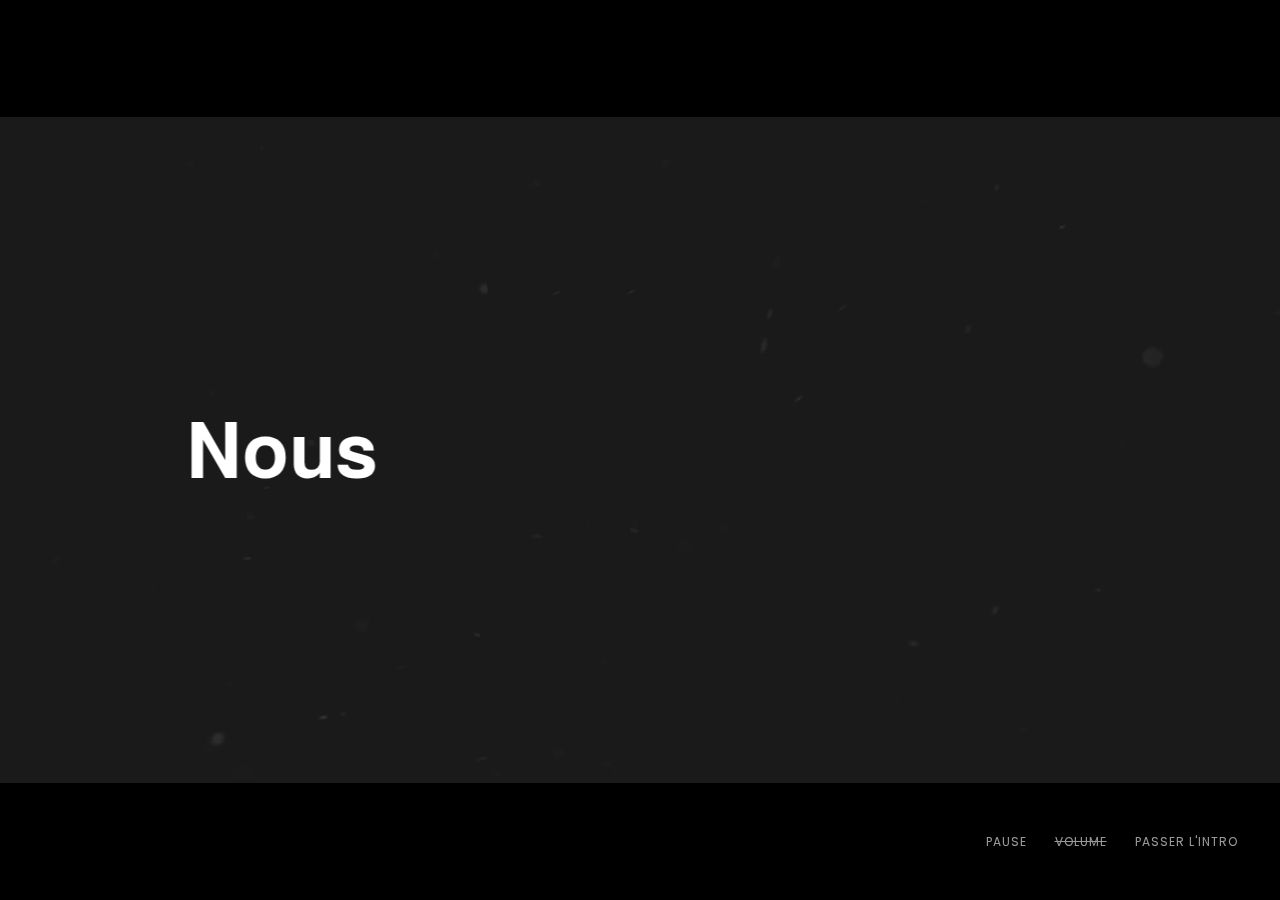
==== commit 4061f220: "premier lancement" ====
--- a/FTP/maintenance/index.html
+++ b/FTP/maintenance/index.html
@@ -283,7 +283,7 @@
 	<div id="scene-29" class="sven-slide" data-freeze-time="0.08">
 		<div class="content-container">
 			<h1 class="lt-main font2x" data-sin="animation: stomp-fx29-in">
-				tartez
+				tardez
 			</h1>
 		</div>
 	</div>
@@ -363,7 +363,7 @@
 	<div id="scene-39" class="sven-slide">
 		<div class="content-container">
 			<h1 class="lt-main" data-sin="animation: stomp-fx39">
-				de<br>Gestions
+				de<br>Gestion
 			</h1>
 		</div>
 	</div>
@@ -467,7 +467,7 @@
 	<div id="scene-52" class="sven-slide">
 		<div class="content-container">
 			<h1 class="lt-main font2x" data-sin="animation: stomp-fx52-in">
-				restons
+				restant
 			</h1>
 		</div>
 	</div>
@@ -592,8 +592,9 @@
 <div class="splash-page abs-fs vflow bg-cover">
 	<div class="sven-scene halign-center">
 		<div class="centered center-center">
-			<p>Develop by .CXC</p>
-			<p style="margin-bottom: 0"><a class="st-btn btn-fill play-button"></a></p>
+			<h3>Développé par .CXC</h3>
+			<p>Appuyez pour sur la case rouge<br>pour commencer.</p>
+			<p style="margin-bottom: 0;border-radius: 5;"><a class="st-btn btn-fill play-button">COMMENCER</a></p>
 		</div>
 	</div>
 </div>
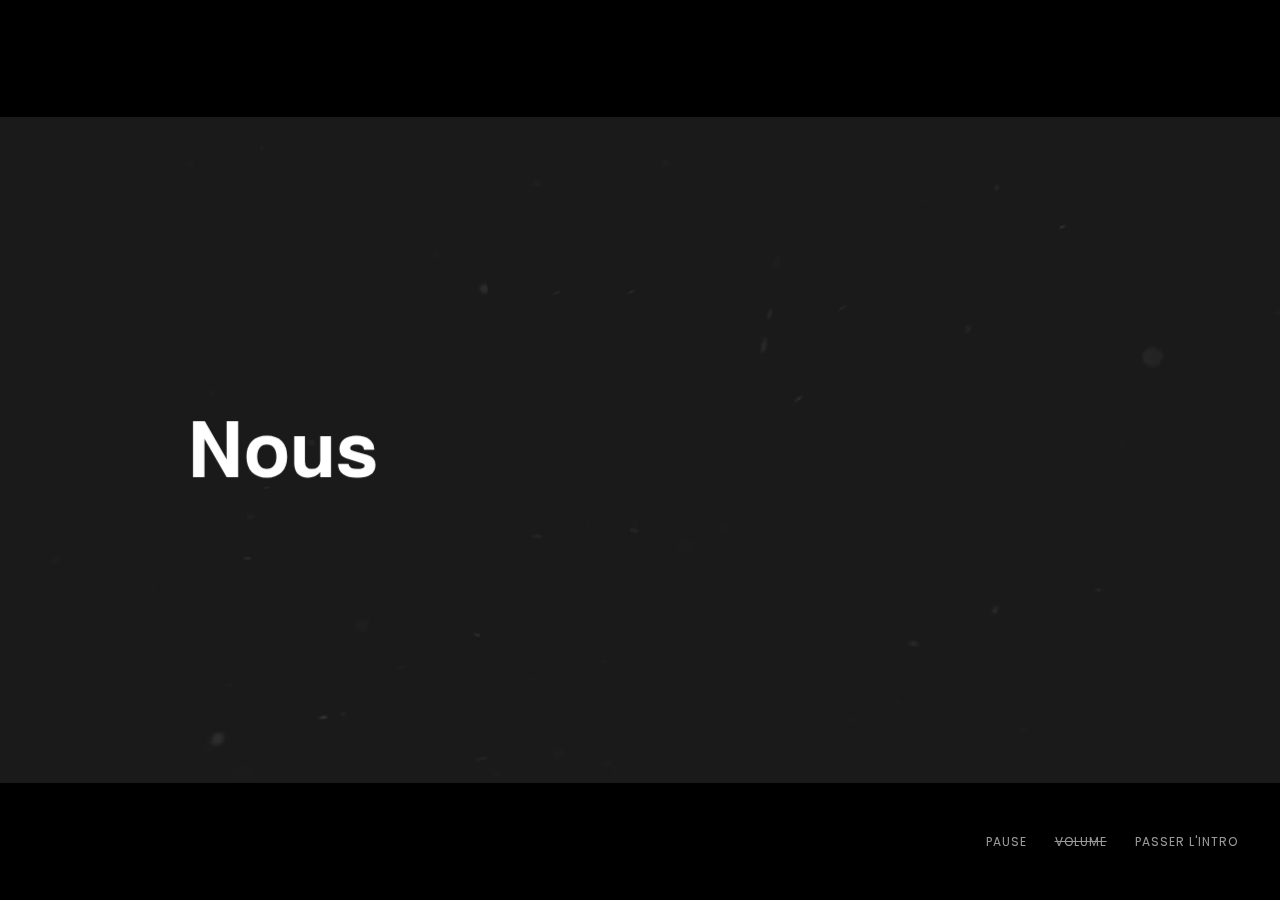
==== commit 58fef9f8: "formulaire opé" ====
--- a/FTP/maintenance/index.html
+++ b/FTP/maintenance/index.html
@@ -13,6 +13,8 @@
 <link rel="apple-touch-icon" sizes="76x76" href="images/icons/touch-icon-ipad.png">
 <link rel="apple-touch-icon" sizes="120x120" href="images/icons/touch-icon-iphone-retina.png">
 <link rel="apple-touch-icon" sizes="152x152" href="images/icons/touch-icon-ipad-retina.png">
+  <!-- Google Absence -->
+  <meta name="google-site-verification" content="M6r_mNTtbWB9kYRgfkp5vwtq9jXqQD0guwj-GuW05vA" />
 
 <!-- Schema.org markup for Google+ and facebook -->
 <!-- <meta property="og:title" content="Sven">
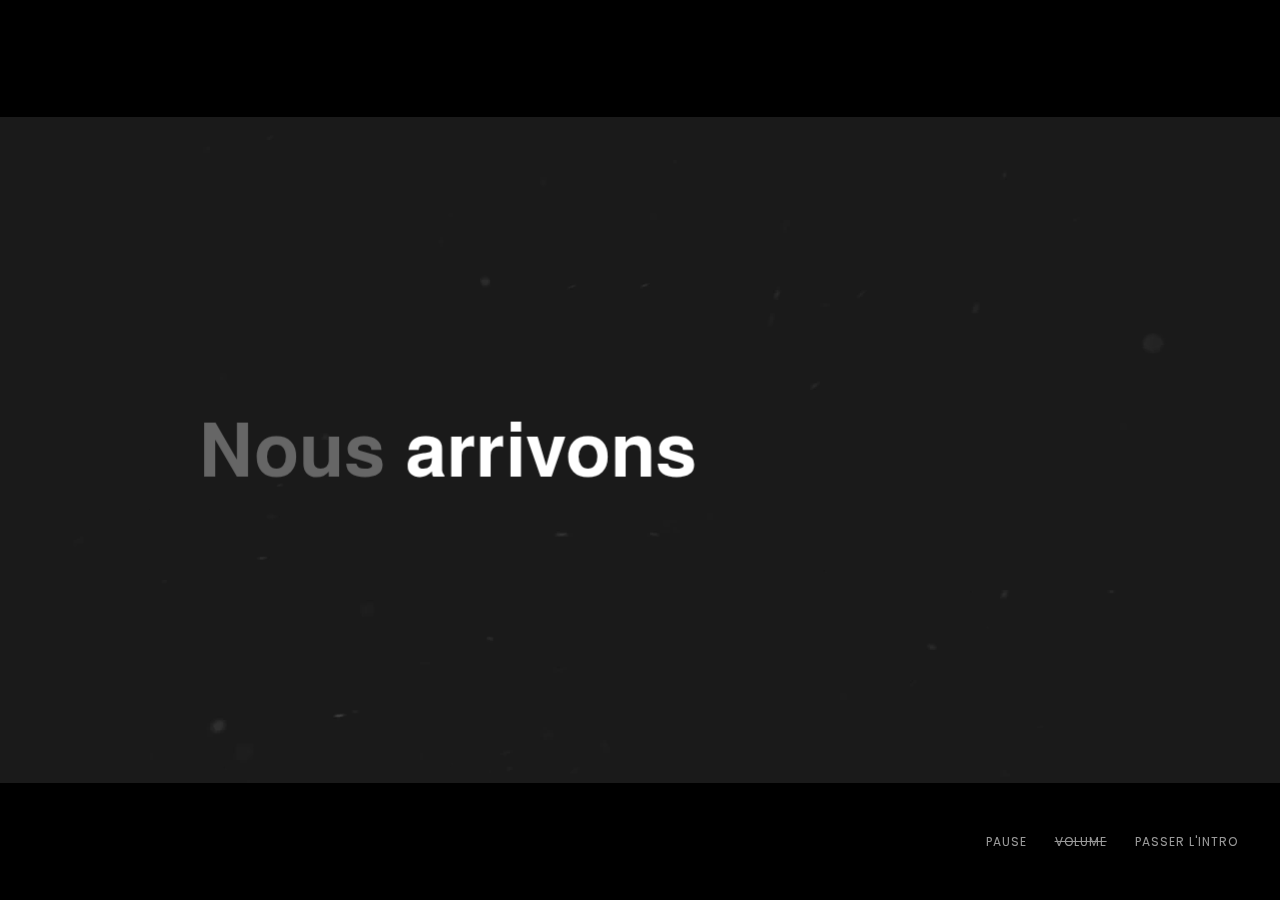
==== commit 25c76097: "og desc logo title" ====
--- a/FTP/maintenance/index.html
+++ b/FTP/maintenance/index.html
@@ -1,11 +1,21 @@
-﻿<!DOCTYPE html>
+﻿<!-- 
+|||||||||||||||||||||||||||||||||||||||||||||||||||||||| ** DÉVELOPPEUR             ->  $_POSTE(['CHRIS']);     -> www.chrixcode.com **
+|||||||||          ||||  ||||||  ||||          ||||||||| ** DESIGNER GRAPHIQUE      ->  $_POSTE(['TROY']);      -> www.tdkzone.com   **
+|||||||||  ||||||||||||||  ||  ||||||  ||||||||||||||||| ** COMMUNITY MANAGER       ->  $_POSTE(['CHRISNOR']);  -> www.chrisnord.com **
+|||||||||  ||||||||||||||||  ||||||||  ||||||||||||||||| ** PROGRAMMEUR LOGICIEL    ->  $_POSTE(['CHRIS']);     -> www.chrixcode.com **
+|||||||||  ||||||||||||||  ||  ||||||  ||||||||||||||||| ** DEV APPLICATION MOBILE  ->  $_POSTE(['CHRIS']);     -> www.chrixcode.com **
+|||  ||||          ||||  ||||||  ||||          ||||||||| ** RESPONSABLE SEO         ->  $_POSTE(['CHRIS']);     -> www.chrixcode.com **
+|||||||||||||||||||||||||||||||||||||||||||||||||||||||| ** RESPONSABLE MODÉRATEUR  ->  $_POSTE(['YESANIA']);   -> www.yesania.com   **
+<------------------------ 100% ------------------------>
+
+<!DOCTYPE html>
 <html lang="en">
 <head>
 <meta http-equiv="Content-Type" content="text/html; charset=UTF-8">
 <meta http-equiv="X-UA-Compatible" content="IE=edge">
 <meta name="viewport" content="width=device-width, user-scalable=no, initial-scale=1.0, minimum-scale=1.0, maximum-scale=1.0">
-<meta name="description" content="Meta descriptions are HTML attributes that provide concise explanations of the contents of web pages. They should optimally be between 150-160 characters.">
-<meta name="author" content="SvenCreations">
+<meta name="description" content="">
+<meta name="author" content="CHRIXCODE">
 
 <!-- Touch icons for android and iOS (Bookmark icons) -->
 <link rel="shortcut icon" sizes="196x196" href="images/icons/icon.png">
@@ -17,11 +27,13 @@
   <meta name="google-site-verification" content="M6r_mNTtbWB9kYRgfkp5vwtq9jXqQD0guwj-GuW05vA" />
 
 <!-- Schema.org markup for Google+ and facebook -->
-<!-- <meta property="og:title" content="Sven">
+<!-- <meta property="og:title" content="Sven"> -->
+<meta property="og:title" content="CHRIXCODE" />
 <meta property="og:type" content="website" />
-<meta property="og:url" content="http://your-website-url.com"/>
-<meta property="og:image" content="Use images that are at least 1200 x 630 pixels for the best display on high resolution devices">
-<meta property="og:description" content="Sven - Creative Coming Soon Template"> -->
+<meta property="og:site_name" content="www.chriXcode.com" />
+<meta property="og:url" content="www.chrixcode.com"/>
+<meta property="og:image" content="https://chrixcode.com/images/offi.png">
+<meta property="og:description" content=".CXC - La solution web, pour tous.">
 
 <!-- Schema.org markup for twitter cards(summary_large_image) -->
 <!-- <meta name="twitter:card" content="summary_large_image">
